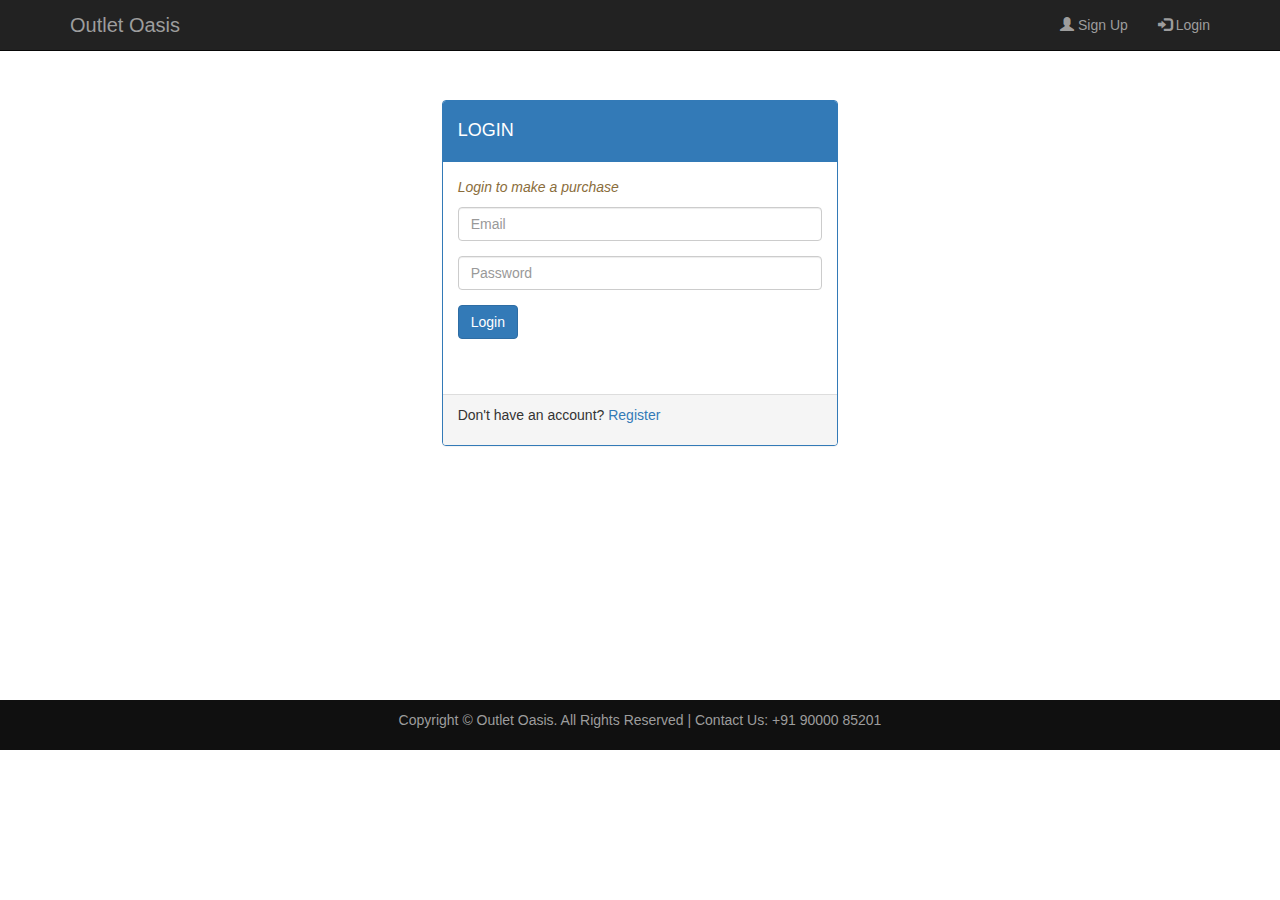
==== login.html @ 4367533f "add codes" ====
<!DOCTYPE html>
<html lang="en">

    <head>
        <meta name="viewport" content="width=device-width, initial-scale=1">
        <title>Login | Outlet Oasis</title>
        <link href="css/bootstrap.min.css" rel="stylesheet">
        <link href="css/style.css" rel="stylesheet">
        <script src="js/jquery.js"></script>
        <script src="js/bootstrap.min.js"></script>
    </head>

    <body>
        <div class="navbar navbar-inverse navbar-fixed-top">
            <div class="container">
                <div class="navbar-header">
                    <button type="button" class="navbar-toggle" data-toggle="collapse" data-target="#myNavbar">
                        <span class="icon-bar"></span>
                        <span class="icon-bar"></span>
                        <span class="icon-bar"></span>                        
                    </button>
                    <a class="navbar-brand" href="index.html">Outlet Oasis</a>
                </div>
                <div class="collapse navbar-collapse" id="myNavbar">
                    <ul class="nav navbar-nav navbar-right">
                        <li><a href="signup.html"><span class="glyphicon glyphicon-user"></span> Sign Up</a></li>
                        <li><a href="login.html"><span class="glyphicon glyphicon-log-in"></span> Login</a></li>
                    </ul>
                </div>
            </div>
        </div>
        <div id="content">
            <div class="container-fluid decor_bg" id="login-panel">
                <div class="row">
                    <div class="col-md-4 col-md-offset-4">
                        <div class="panel panel-primary" >
                            <div class="panel-heading">
                                <h4>LOGIN</h4>
                            </div>
                            <div class="panel-body">
                                <p class="text-warning"><i>Login to make a purchase</i><p>
                                <form role="form" action="login_submit.html" method="POST">
                                    <div class="form-group">
                                        <input type="email" class="form-control"  placeholder="Email" name="e-mail" required>
                                    </div>
                                    <div class="form-group">
                                        <input type="password" class="form-control" placeholder="Password" name="password" required>
                                    </div>
                                    <button type="submit" name="submit" class="btn btn-primary">Login</button><br><br>
                                </form><br/>
                            </div>
                            <div class="panel-footer"><p>Don't have an account? <a href="signup.html">Register</a></p></div>
                        </div>
                    </div>
                </div>
            </div>
        </div>
        <footer>
            <div class="container">
                <center>
                    <p>Copyright &copy; Outlet Oasis. All Rights Reserved  |  Contact Us: +91 90000 85201</p>	
                </center>
            </div>
        </footer>
    </body>
</html>
---- css/style.css ----
body,
html {
    width: 100%;
    height: 100%;
}

body{
    padding-top:100px;
}

body,
h1,
h2,
h3,
h4,
h5,
h6
p,
a,
 {
    font-family: "Lato","Helvetica Neue",Helvetica,Arial,sans-serif;
    font-weight: 700;
}

#content{
    min-height: 600px;
}

#banner_image {
    padding-bottom: 50px;
    text-align: center;
    color: #f8f8f8;
    background: url(../img/intro-bg_1.jpg) no-repeat center center;
    background-size: cover;
}

#banner_content {
    position: relative;
    padding-top: 6%;
    padding-bottom: 6%;
    margin-top: 12%;
    margin-bottom: 12%;
    background-color: rgba(0, 0, 0, 0.7);
    max-width: 660px;
}

#item_list {
    padding-top: 50px;
}

/*This code ensures that when we navigate to a particular section of a page, the section does not get lost behind the header*/
#cameras:before, #watches:before, #shirts:before{
    display: block; 
    content: " "; 
    margin-top: -85px; 
    height: 85px; 
    visibility: hidden;
}


#login-panel .panel-footer{
    font-weight:normal;
}

footer {
    padding: 10px 0;
    background-color: #101010;
    color:#9d9d9d;
    bottom: 0;
    width: 100%;
}

.red{
    color:red;
}

#settings-container{
    margin-bottom:10px;
}

.navbar-brand{
    font-size:20px;
}

@media(max-width:768px) {
    #banner_content {
        padding-bottom: 15%;
    }
    footer{
        text-align:left;
    }
}

.remove_item_link{
    color:#0000ff;
}
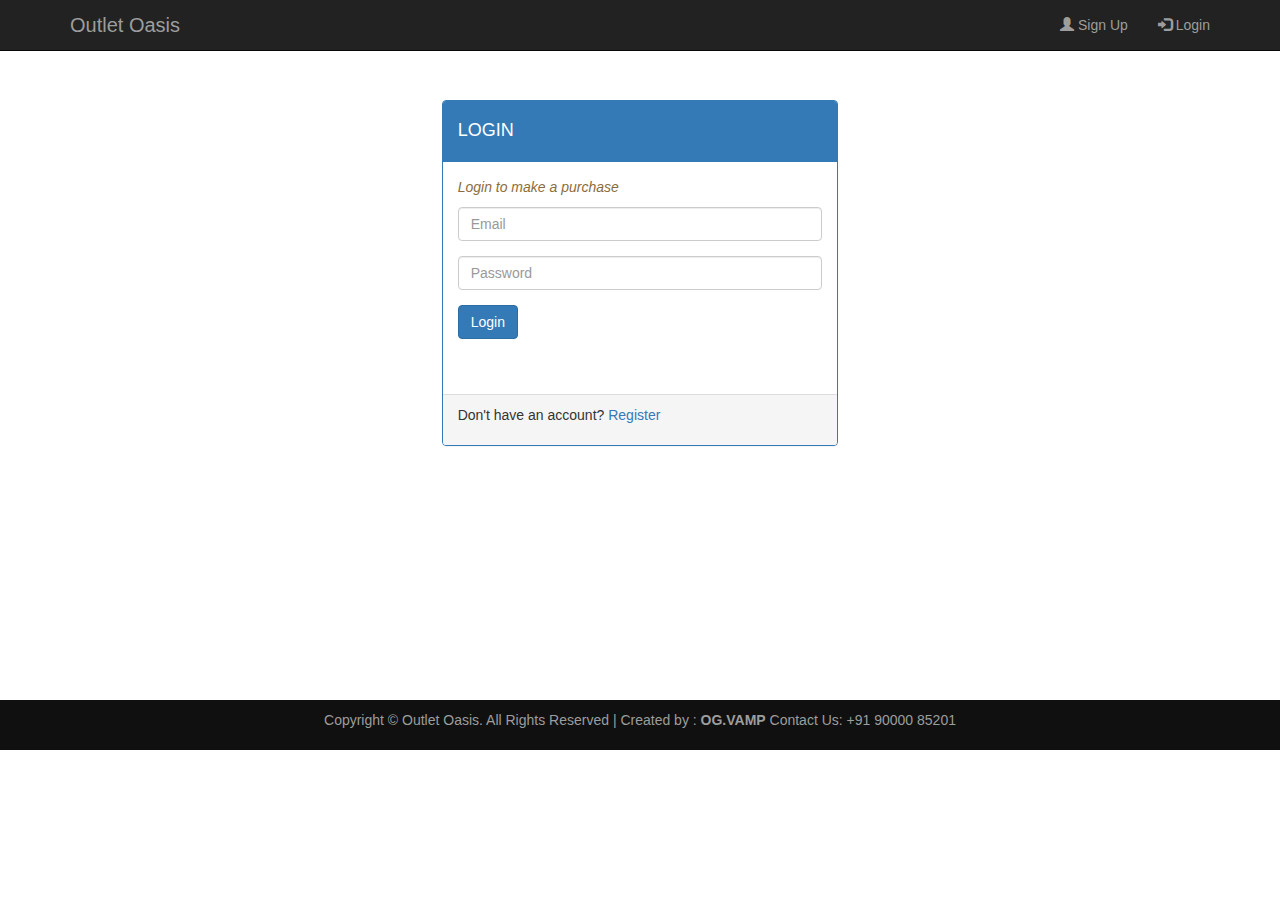
==== commit 5f6c70e8: "Add codes and update files" ====
--- a/login.html
+++ b/login.html
@@ -58,7 +58,7 @@
         <footer>
             <div class="container">
                 <center>
-                    <p>Copyright &copy; Outlet Oasis. All Rights Reserved  |  Contact Us: +91 90000 85201</p>	
+                    <p>Copyright &copy; Outlet Oasis. All Rights Reserved  | Created by : <b>OG.VAMP</b> Contact Us: +91 90000 85201</p>	
                 </center>
             </div>
         </footer>
